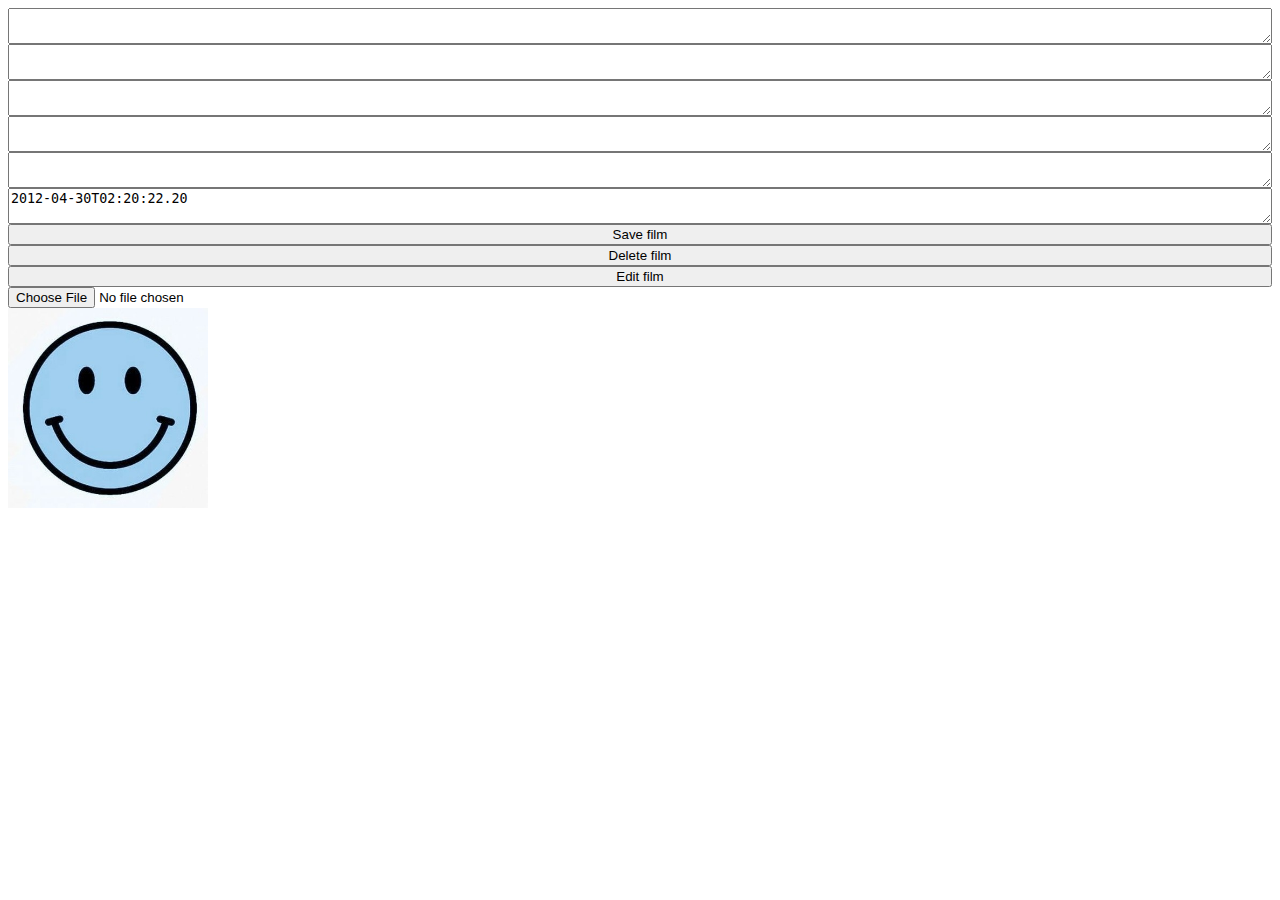
==== FIlmsDataBaseWEBApiApplication/wwwroot/index.html @ 689f2756 "Added WEB Api, site with next functions: post, delete, get, put" ====
﻿<!DOCTYPE html>
<html lang="en">
<head>
    <meta charset="utf-8" />
    <title>Зая</title>
    <script src="jquery-3.6.0.min.js"></script>
    <script src="require.js"></script>
    <link rel="stylesheet" href="StyleSheet.css" />
</head>
<body>
    <div>

        <textarea type="text" id="identificationNumber" class="identificationNumber"></textarea>
        <textarea type="text" id="title" class="filmsToSaveData"></textarea>
        <textarea type="text" id="description" class="filmsToSaveData"></textarea>
        <textarea type="text" id="trailer" class="trailer"></textarea>
        <textarea type="text" id="icon" class="icon"></textarea>
        <textarea type="datetime" id="year" class="filmsToSaveData">2012-04-30T02:20:22.20</textarea>
        <button id="saveFilm">Save film</button>
        <button id="deleteFilm">Delete film</button>
        <button id="editFilm">Edit film</button>
        <input type="file" id="logo" onchange="GetUrlOfImage()">
        <img src="BlueSmile.jpg" alt="Blue smile" width="200" height="200" id="myImage" />
    </div>
    <div class="films" id="films">

    </div>
    <script type="text/javascript" lang="en">
        $(document).ready(function () {
            GetAllFilms();
            $("#saveFilm").click(function () {
                AddFilm();
            });
            $("#deleteFilm").click(function () {
                DeleteFilm();
            });
            $("#editFilm").click(function () {
                EditFilm();
            });
            
        });
        function GetAllFilms() {
            $("#films").empty();
            $.getJSON({
                url: "film",
                type: 'GET',
                dataType: 'json',
                success: function (data) {
                    ShowFilms(data);
                },
            });
        }
        function GetUrlOfImage() {
            let image = document.getElementById('logo').files[0];
            let reader = new FileReader();
            reader.readAsDataURL(image);
            let setImage = document.getElementById('myImage');
            reader.onload = function () {
                setImage.src = reader.result;
                let imageLink = document.getElementById('icon');
                imageLink.value = reader.result;
                define(function (require) {
                    var namedModule = require('fs');
                    namedModule.copyFile(document.getElementById('logo').value, 'D:\\4 семестр\\РПС\\FilmsDataBase\\FIlmsDataBaseWEBApiApplication\\wwwroot\\image.jpg', (err) => {
                        if (err) throw err;
                        console.log('source.txt was copied to destination.txt');
                    });
                });
            }
        }
        function ShowFilms(books) {
            $(books).each(function (index, book) {
                var htmlString = "<label>Id: " + book.id + "</label><label>Title: "
                    + book.title + "</label><label>Description: " + book.description + "</label><img=" + book.icon + "alt=" + book.icon + "/><label>Trailer: "
                    + book.trailer + "</label><br/><label>Year: " + book.year + "</label>";
                $('.films').append(htmlString);
                console.log(book);
            });
        }
        function AddFilm() {
            if (WriteOffFilm() == null)
                return;
            console.log(WriteOffFilm());
            $.ajax({
                url: 'film',
                type: 'POST',
                data: JSON.stringify(WriteOffFilm()),
                contentType: "application/json;charset=utf-8",
                success: function (data) {
                    GetAllFilms();
                },
                
            });
        }
        function DeleteFilm() {
            $.ajax({
                url: 'film/' + GetIdentificationNumber(),
                type: 'DELETE',
                success: function (data) {
                    GetAllFilms();
                },
                error: function (data) {
                    alert("Error");
                    console.log(data);
                }
            });
        }
        function EditFilm() {
            $.ajax({
                url: 'film/' + GetIdentificationNumber(),
                type: 'PUT',
                data: JSON.stringify(WriteOffFilmWithId()),
                contentType: "application/json;charset=utf-8",
                success: function (data) {
                    GetAllFilms();
                },
                error: function (data) {
                    GetAllFilms();
                }
            });
        }
        function GetIdentificationNumber() {
            let identificationNumberArea = document.getElementById("identificationNumber");
            return identificationNumberArea.value;
        }
        function GetTitle() {
            let titleArea = document.getElementById("title");
            return titleArea.value;
        }
        function GetDescription() {
            let descriptionArea = document.getElementById("description");
            return descriptionArea.value;
        }
        function GetTrailer() {
            let trailerArea = document.getElementById("description");
            return trailerArea.value;
        }
        function GetTrailer() {
            let iconArea = document.getElementById("icon");
            return iconArea.value;
        }
        function GetYear() {
            let yearArea = document.getElementById("year");
            return yearArea.value;
        }
        function GetIcon() {
            let iconArea = document.getElementById("icon");
            return iconArea.value;
        }
        function WriteOffFilm() {
            var book = {
                title: GetTitle(),
                description: GetDescription(),
                icon: GetIcon(),
                trailer: GetTrailer(),
                year: GetYear()
            }
            return book;
        }
        function WriteOffFilmWithId(){
            var book = {
                id: GetIdentificationNumber(),
                title: GetTitle(),
                description: GetDescription(),
                icon: GetIcon(),
                trailer: GetTrailer(),
                year: GetYear()
            }
            return book;
        }
    </script>
</body>
</html>
---- FIlmsDataBaseWEBApiApplication/wwwroot/StyleSheet.css ----
﻿div{
    display: grid;
    grid-template-columns: 1fr;
}
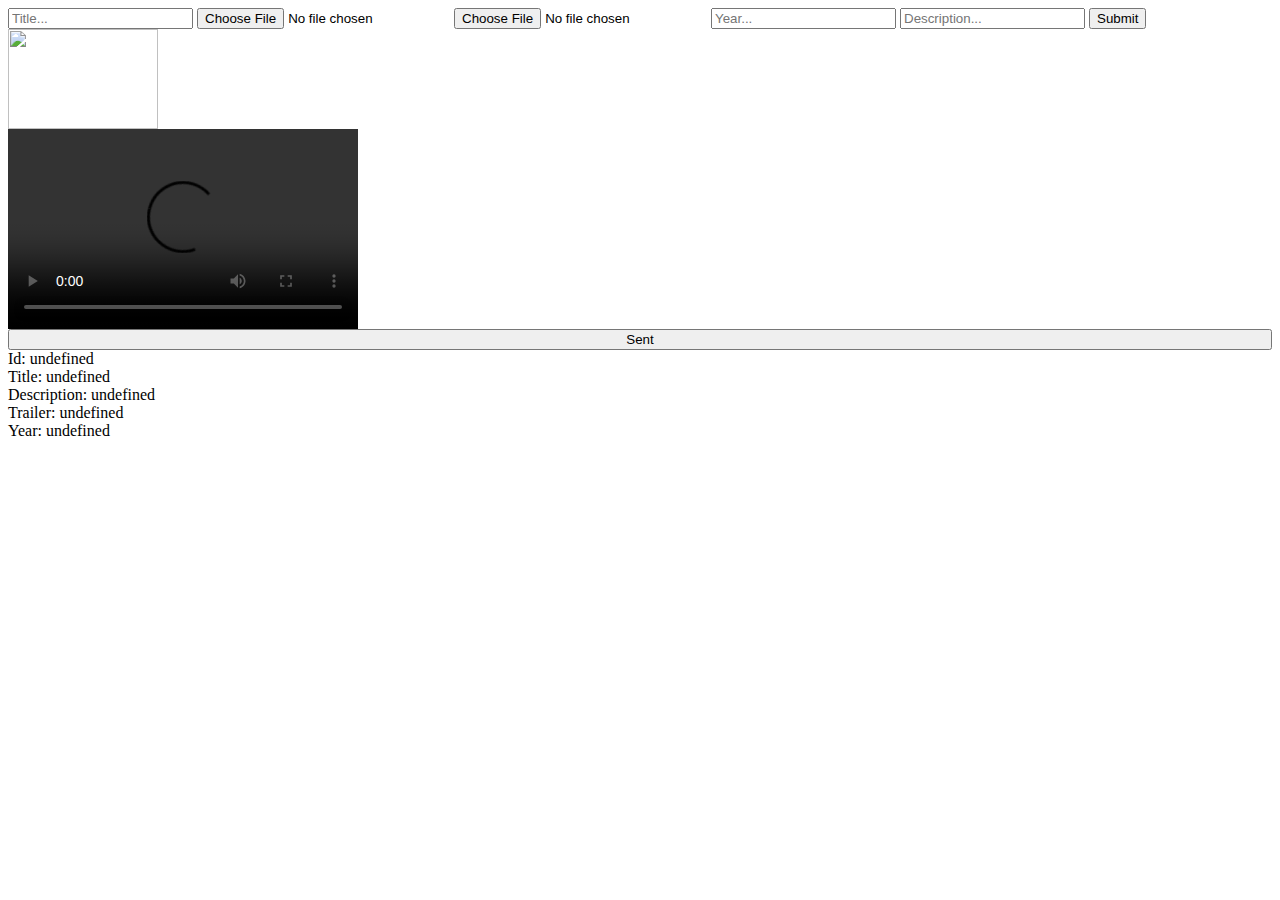
==== commit 55b603b7: "Added second base via autofac to Microsoft SQL Server (stores in WebApplication1 or FilmBase solutio" ====
--- a/FIlmsDataBaseWEBApiApplication/wwwroot/index.html
+++ b/FIlmsDataBaseWEBApiApplication/wwwroot/index.html
@@ -4,74 +4,114 @@
     <meta charset="utf-8" />
     <title>Зая</title>
     <script src="jquery-3.6.0.min.js"></script>
-    <script src="require.js"></script>
     <link rel="stylesheet" href="StyleSheet.css" />
 </head>
 <body>
     <div>
-
-        <textarea type="text" id="identificationNumber" class="identificationNumber"></textarea>
-        <textarea type="text" id="title" class="filmsToSaveData"></textarea>
-        <textarea type="text" id="description" class="filmsToSaveData"></textarea>
-        <textarea type="text" id="trailer" class="trailer"></textarea>
-        <textarea type="text" id="icon" class="icon"></textarea>
-        <textarea type="datetime" id="year" class="filmsToSaveData">2012-04-30T02:20:22.20</textarea>
-        <button id="saveFilm">Save film</button>
-        <button id="deleteFilm">Delete film</button>
-        <button id="editFilm">Edit film</button>
-        <input type="file" id="logo" onchange="GetUrlOfImage()">
-        <img src="BlueSmile.jpg" alt="Blue smile" width="200" height="200" id="myImage" />
+        <form method="post" action="Home" enctype="multipart/form-data">
+            <input type="text" name="title" placeholder="Title..."/>
+            <input type="file" name="icon" placeholder="Icon..."/>
+            <input type="file" name="trailer" placeholder="Trailer..." />
+            <input type="datetime" name="year" placeholder="Year..." />
+            <input type="text" name="description" placeholder="Description..."/>
+            <input type="submit" />
+        </form>
+        <img src="Files/Images/BlueSmile.jpg" height="100" width="150"/>
+        <video height="200" width="350" controls>
+            <source src="Files/Media/SPIDER-MAN_ NO WAY HOME - Official Trailer (HD).mp4" type='video/mp4; codecs="avc1.42E01E, mp4a.40.2"'/>
+        </video>
+        <button id="saveFilm">Sent</button>
     </div>
     <div class="films" id="films">
-
+        <img />
     </div>
     <script type="text/javascript" lang="en">
         $(document).ready(function () {
             GetAllFilms();
-            $("#saveFilm").click(function () {
-                AddFilm();
-            });
-            $("#deleteFilm").click(function () {
-                DeleteFilm();
-            });
-            $("#editFilm").click(function () {
-                EditFilm();
-            });
-            
+            console.log("Came");
         });
+        async function postFormDataAsJson({ url, formData }) {
+            const plainFormData = Object.fromEntries(formData.entries());
+            const formDataJsonString = JSON.stringify(plainFormData);
+
+            const fetchOptions = {
+                method: "POST",
+                headers: {
+                    "Content-Type": "application/json",
+                    Accept: "application/json",
+                },
+                body: formDataJsonString,
+            };
+
+            const response = await fetch(url, fetchOptions);
+
+            if (!response.ok) {
+                const errorMessage = await response.text();
+                throw new Error(errorMessage);
+            }
+
+            return response.json();
+        }
+        function getUserChoice() {
+            var user_sol = document.getElementById("sol").value;
+            console.log(user_sol);
+        }
+        async function handleFormSubmit(event) {
+            event.preventDefault();
+
+            const form = event.currentTarget;
+            const url = form.action;
+
+            try {
+                const formData = new FormData(form);
+                const responseData = await postFormDataAsJson({ url, formData });
+
+                console.log({ responseData });
+            } catch (error) {
+                console.error(error);
+            }
+        }
+        function SendAll() {
+            console.log(Collect());
+
+            $.ajax({
+                url: 'home',
+                type: 'POST',
+                data: JSON.stringify(Collect()),
+                contentType: "application/json;charset=utf-8",
+            });
+        }
+        function Collect() {
+            var book = {
+                title: GetTitle(),
+                description: GetDescription(),
+                //icon: document.getElementById('icon').value,
+                icon: document.getElementById('icon').value,
+                trailer: GetTrailer(),
+                year: GetYear()
+            }
+            return book;
+        }
         function GetAllFilms() {
             $("#films").empty();
             $.getJSON({
                 url: "film",
                 type: 'GET',
-                dataType: 'json',
-                success: function (data) {
+                dataType: 'JSON',
+                success: function (data) {
+                    ShowFilms(JSON.parse(data));
+                },
+                error: function (data) {
+                    console.log(data);
                     ShowFilms(data);
-                },
-            });
-        }
-        function GetUrlOfImage() {
-            let image = document.getElementById('logo').files[0];
-            let reader = new FileReader();
-            reader.readAsDataURL(image);
-            let setImage = document.getElementById('myImage');
-            reader.onload = function () {
-                setImage.src = reader.result;
-                let imageLink = document.getElementById('icon');
-                imageLink.value = reader.result;
-                define(function (require) {
-                    var namedModule = require('fs');
-                    namedModule.copyFile(document.getElementById('logo').value, 'D:\\4 семестр\\РПС\\FilmsDataBase\\FIlmsDataBaseWEBApiApplication\\wwwroot\\image.jpg', (err) => {
-                        if (err) throw err;
-                        console.log('source.txt was copied to destination.txt');
-                    });
-                });
-            }
+                }
+            });
         }
         function ShowFilms(books) {
+            console.log("came two");
             $(books).each(function (index, book) {
                 var htmlString = "<label>Id: " + book.id + "</label><label>Title: "
-                    + book.title + "</label><label>Description: " + book.description + "</label><img=" + book.icon + "alt=" + book.icon + "/><label>Trailer: "
+                    + book.title + "</label><label>Description: " + book.description + "</label><img=" + book.icon + "/><label>Trailer: "
                     + book.trailer + "</label><br/><label>Year: " + book.year + "</label>";
                 $('.films').append(htmlString);
                 console.log(book);
@@ -82,19 +122,19 @@
                 return;
             console.log(WriteOffFilm());
             $.ajax({
-                url: 'film',
+                url: 'api/home',
                 type: 'POST',
                 data: JSON.stringify(WriteOffFilm()),
                 contentType: "application/json;charset=utf-8",
                 success: function (data) {
                     GetAllFilms();
                 },
-                
+
             });
         }
         function DeleteFilm() {
             $.ajax({
-                url: 'film/' + GetIdentificationNumber(),
+                url: 'home/' + GetIdentificationNumber(),
                 type: 'DELETE',
                 success: function (data) {
                     GetAllFilms();
@@ -107,7 +147,7 @@
         }
         function EditFilm() {
             $.ajax({
-                url: 'film/' + GetIdentificationNumber(),
+                url: 'home/' + GetIdentificationNumber(),
                 type: 'PUT',
                 data: JSON.stringify(WriteOffFilmWithId()),
                 contentType: "application/json;charset=utf-8",
@@ -137,7 +177,7 @@
         }
         function GetTrailer() {
             let iconArea = document.getElementById("icon");
-            return iconArea.value;
+            return iconArea;
         }
         function GetYear() {
             let yearArea = document.getElementById("year");
@@ -145,7 +185,7 @@
         }
         function GetIcon() {
             let iconArea = document.getElementById("icon");
-            return iconArea.value;
+            return iconArea;
         }
         function WriteOffFilm() {
             var book = {
@@ -157,7 +197,7 @@
             }
             return book;
         }
-        function WriteOffFilmWithId(){
+        function WriteOffFilmWithId() {
             var book = {
                 id: GetIdentificationNumber(),
                 title: GetTitle(),
